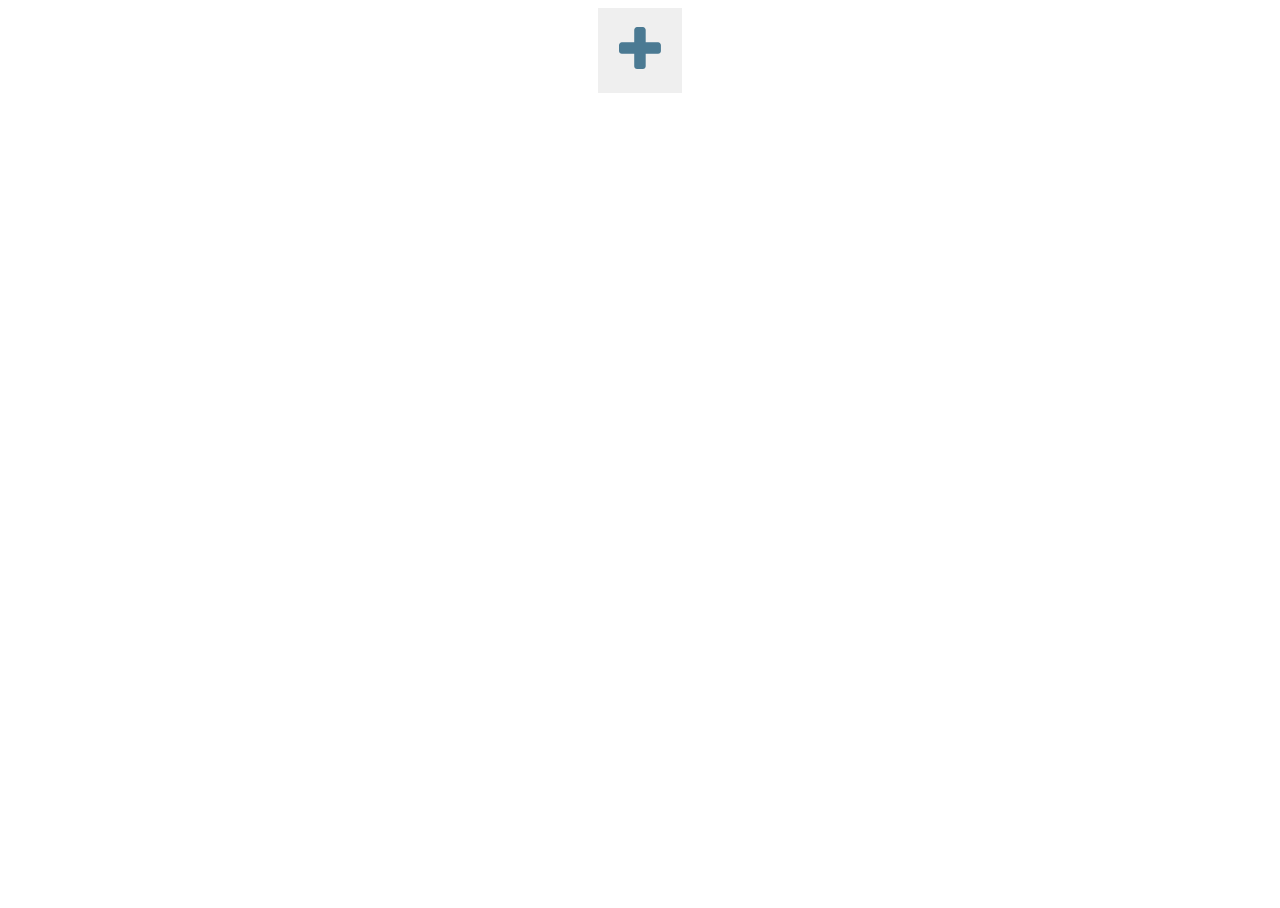
==== index.html @ e8d8c75b "user can add new iframes" ====
<!DOCTYPE html>
<html>

<head>
    <title>Customer Success Engineer Technical Challenge Assignment for Dynamic Yield</title>
    <link rel="stylesheet" href="css/style.css">
    <link rel="stylesheet" href="https://cdnjs.cloudflare.com/ajax/libs/font-awesome/4.7.0/css/font-awesome.min.css">
</head>
<body>
<div class="container">
    <button onClick="addChat()">
        <i class="fa fa-plus fa-4x"></i>
    </button>
</div>
<script src="js/app.js"></script>
</body>

</html>
---- css/style.css ----
body, html {
    height: 100%;
    color: #4b7a93;
}

.container {
    text-align: center;
}

.fa-plus{
padding: 15px;
}

button {
    border: none;
    color: #4b7a93;
}
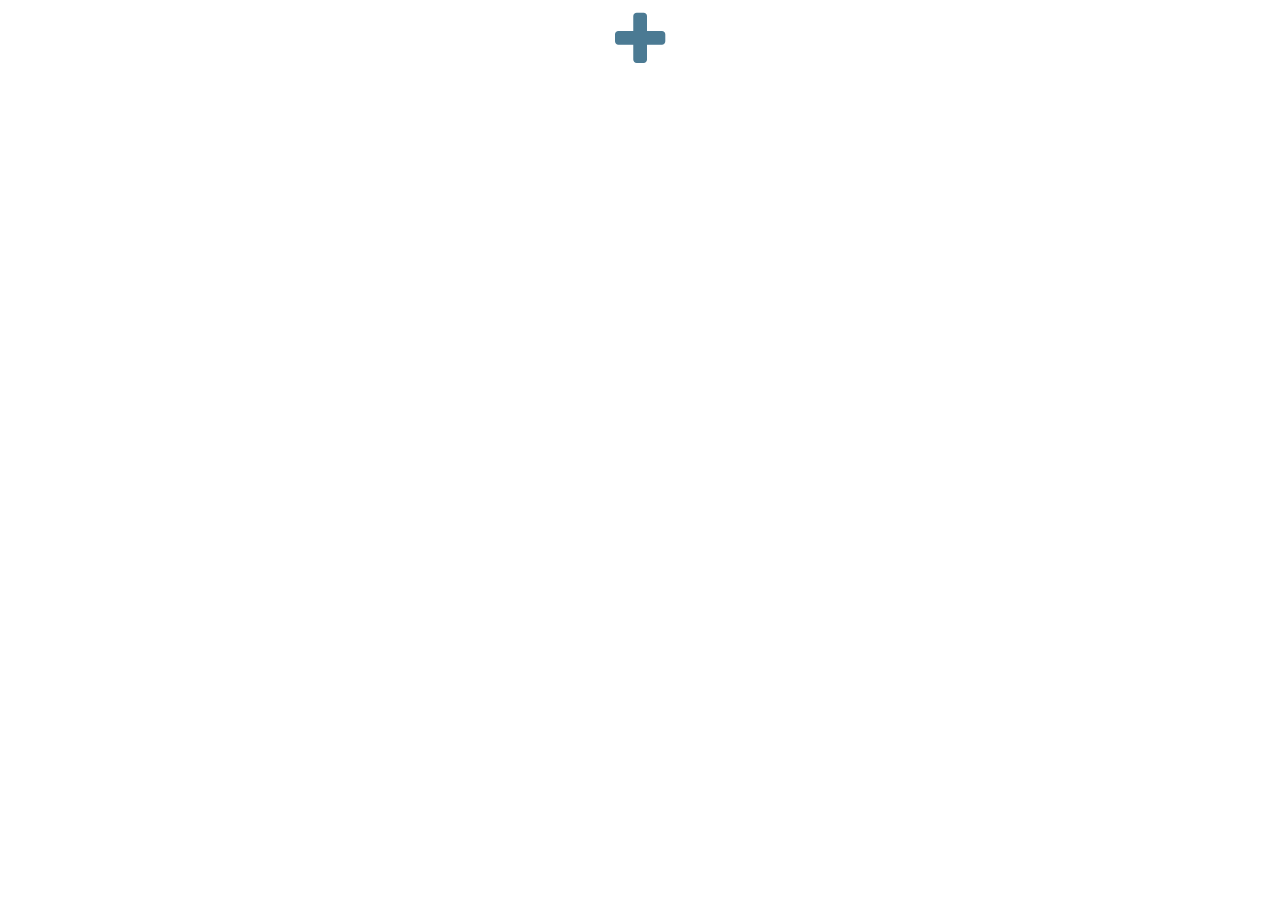
==== commit 656d65f1: "jQuerified!" ====
--- a/index.html
+++ b/index.html
@@ -7,12 +7,10 @@
     <link rel="stylesheet" href="https://cdnjs.cloudflare.com/ajax/libs/font-awesome/4.7.0/css/font-awesome.min.css">
 </head>
 <body>
-<div class="container">
-    <button onClick="addChat()">
-        <i class="fa fa-plus fa-4x"></i>
-    </button>
-</div>
-<script src="js/app.js"></script>
+    <div class="container">
+        <i class="fa fa-plus fa-4x" id="iFrame-adder"></i>
+    </div>
 </body>
-
+<script type="text/javascript" src="./js/jquery-3.2.1.js"></script>
+<script type="text/javascript" src="./js/app.js"></script>
 </html>--- a/css/style.css
+++ b/css/style.css
@@ -1,6 +1,5 @@
 body, html {
     height: 100%;
-    color: #4b7a93;
 }
 
 .container {
@@ -8,10 +7,71 @@
 }
 
 .fa-plus{
-padding: 15px;
+    transition: color 0.1s ease;
+    color: #4b7a93;
+    cursor: pointer;
+    margin-bottom: 10px;
 }
 
-button {
-    border: none;
+#fa-plus:hover {
+    color: #2e465d;
+}
+
+.fa-times{
+    transition: color 0.1s ease;
     color: #4b7a93;
-}+    cursor: pointer;
+}
+
+.fa-times:hover{
+    color: #2e465d;
+}
+
+html {
+    font-family: "helvetica";
+}
+
+.chat-wrap {
+    background-color: ghostwhite;
+    cursor: move;
+    margin: 10px;
+    position: relative;
+    display: inline-block;
+    border-radius: 5px;
+    box-shadow: 0 0 10px gray;
+    width: 24.875em;
+    height: 15.5em;
+    opacity: 1;
+}
+
+h2 {
+    color: rgb(75, 122, 147);
+    margin-left: 22px;
+    margin-top: 10px !important;
+}
+
+.close {
+    cursor: pointer;
+    position: absolute;
+    top: 0px;
+    right: 20px;
+    padding: 10px;
+}
+
+.iframe-wrap {
+    position: absolute;
+    bottom: 0px;
+    left: 0px;
+    width: 24.875em;
+    height: 12.5em;
+    border-top: 1px solid gray;
+    border-bottom-left-radius: 4px;
+    border-bottom-right-radius: 4px;
+}
+
+iframe {
+    border: none
+}
+
+
+
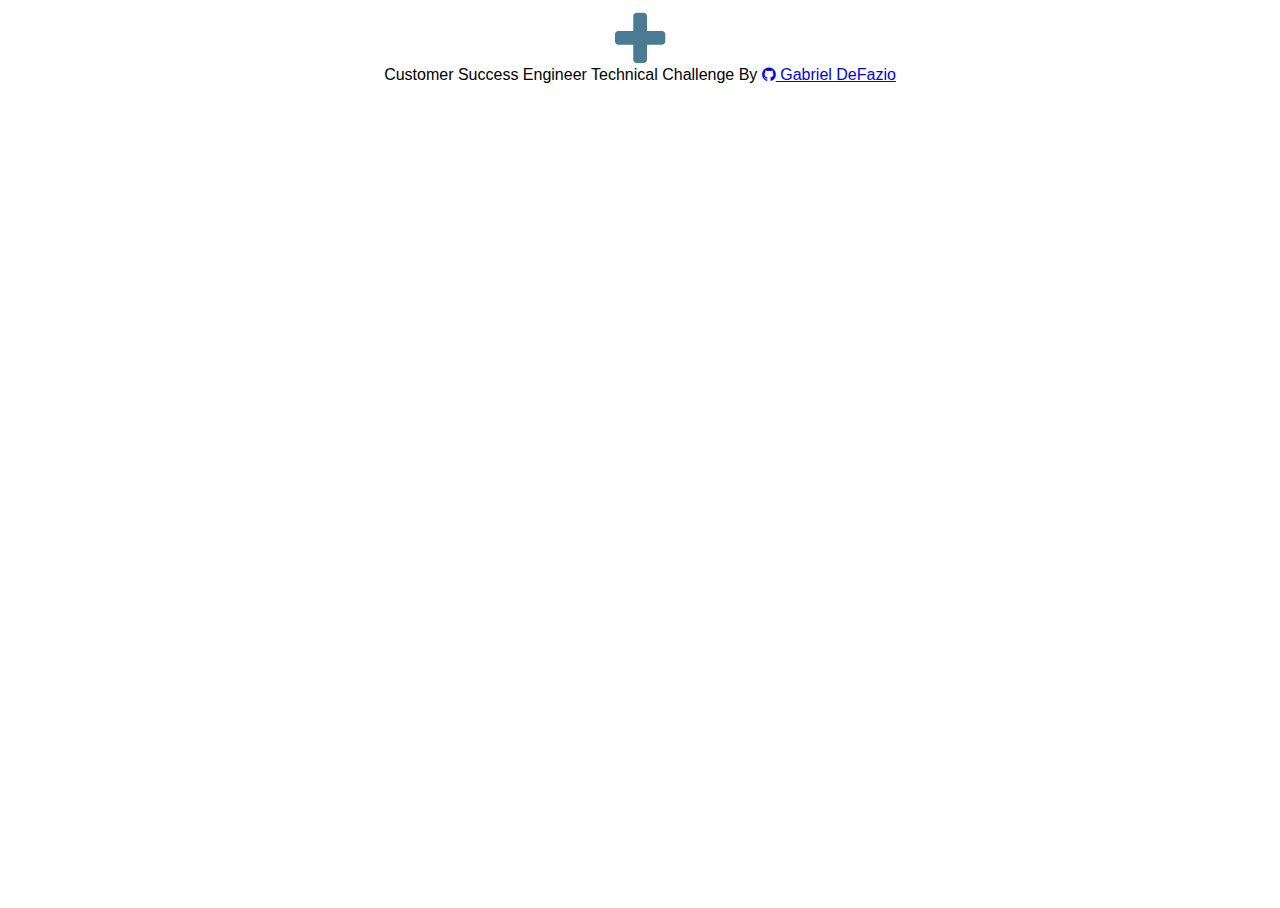
==== commit 8895509b: "added chat security" ====
--- a/index.html
+++ b/index.html
@@ -8,9 +8,12 @@
 </head>
 <body>
     <div class="container">
+        <div id="header">
+            Customer Success Engineer Technical Challenge By <a href="http://github.com/gabrieldefazio/dynamic-chat-app"><i class="fa fa-github" ></i> Gabriel DeFazio </a>
+        </div>
         <i class="fa fa-plus fa-4x" id="iFrame-adder"></i>
     </div>
 </body>
 <script type="text/javascript" src="./js/jquery-3.2.1.js"></script>
-<script type="text/javascript" src="./js/app.js"></script>
+<script type="text/javascript" src="js/app.js"></script>
 </html>--- a/css/style.css
+++ b/css/style.css
@@ -1,5 +1,6 @@
 body, html {
     height: 100%;
+    background-color: white;
 }
 
 .container {
@@ -68,10 +69,71 @@
     border-bottom-left-radius: 4px;
     border-bottom-right-radius: 4px;
 }
-
 iframe {
     border: none
 }
 
+.chat {
+    width: 100%;
+    height: 100%;
+}
+
+#chat-box {
+    height: 125px;
+    overflow: auto;
+    margin-bottom: 10px;
+}
+
+.send {
+    position: relative;
+    padding: 9px 1px;
+    line-height: 20px;
+    cursor: pointer;
+    font-size: 14px;
+    color: rgb(75, 122, 147);
+    background-color: white;
+    width: 50px;
+    pointer-events: none;
+    bottom: 3px;
+    left: 14px;
+    opacity: .35;
+    -webkit-appearance: none;
+}
+
+#chat-bar {
+    position: absolute;
+    bottom: 2px;
+    left: 10px;
+    width: 380px;
+}
+
+input {
+    width: 290px;
+    height: 34px;
+    font-size: 18px;
+    margin-bottom: 3px;
+}
+
+#log {
+    line-height: 21px;
+}
+
+.ready {
+    pointer-events: unset;
+    opacity: 1;
+}
+
+#header {
+    margin: 10px;
+    position: relative;
+    text-align: center;
+    padding: 1rem;
+    position: absolute;
+    top: 40px;
+    right: 0;
+    left: 0;
+    text-align: center;
+}
 
 
+
